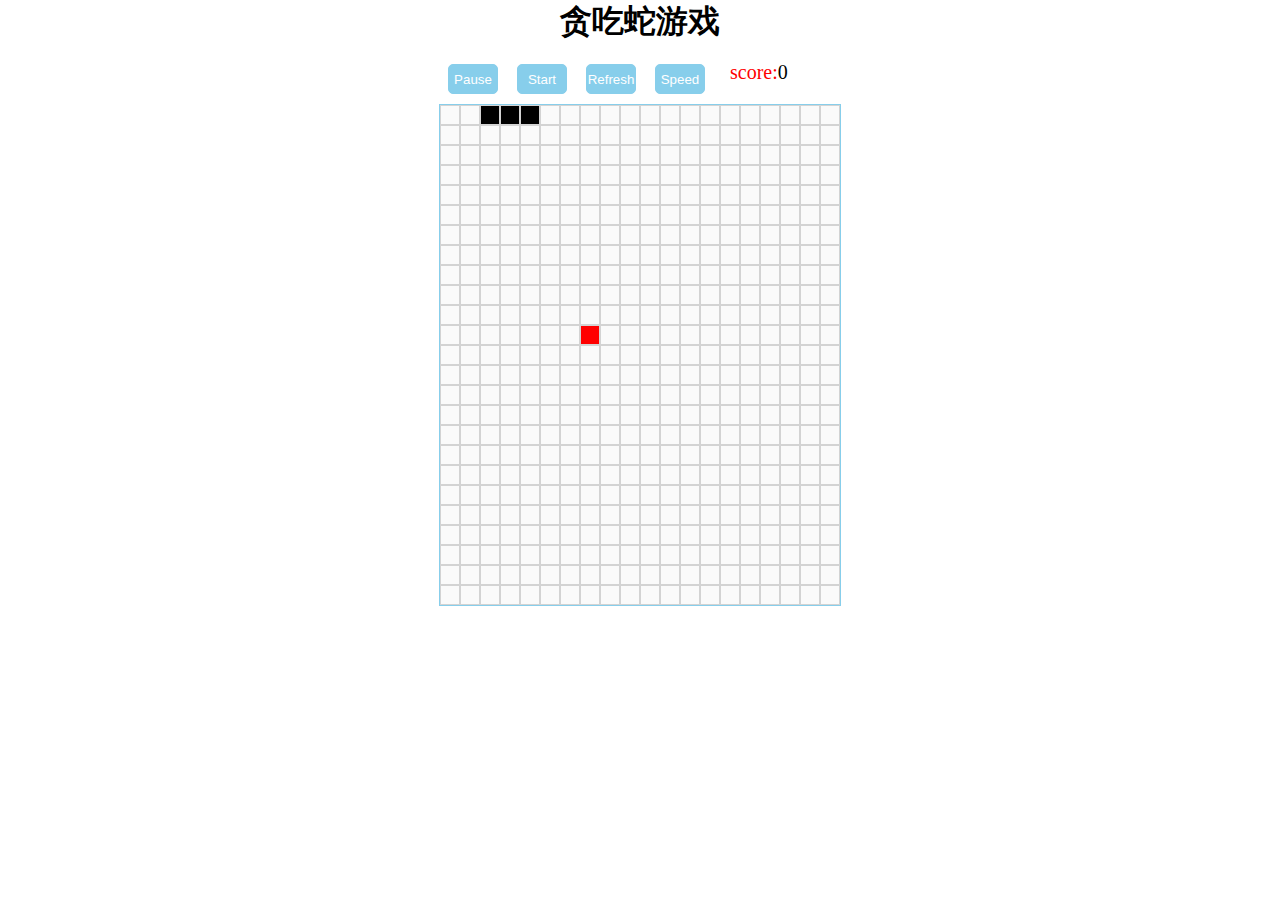
==== game/index.html @ 4f66814f "first -game" ====
<!DOCTYPE html>
<html>
	<head>
		<meta charset="utf-8" />
		<title>贪吃蛇</title>
		<style media="screen">
      * {
        margin: 0;
        padding: 0;
      }
      .wrap {
        width: 600px;
        margin: 0 auto;
        position: relative;
      }
      p {
        position: absolute;
        left: 65%;
        top: 10%;
      }
      h1 {
        text-align: center;
        margin-bottom: 20px;
      }
      #score {
        text-align: center;
        font-size: 20px;
      }
      #snake_map {
        margin: 0 auto;
        border: 1px solid skyblue;
      }
      /*行样式*/
      .row {
        height: 20px;
      }
      /*列样式*/
      .col {
        height: 20px;
        width: 20px;
        box-sizing: border-box;
        border: 1px solid lightgray;
        background: rgb(250, 250, 250);
        float: left;
      }
      .activeSnake {
        background: black;
      }
      .egg {
        background: red;
      }
      #Pause {
        margin-left: 18%;
        border: 1px solid skyblue;
        color: white;
        background: skyblue;
        width: 50px;
        height: 30px;
        margin-bottom: 10px;
        border-radius: 5px;
      }
      #Start ,  #Refresh, #Speed{
        border: 1px solid skyblue;
        background: skyblue;
        color: white;
        width: 50px;
        height: 30px;
        border-radius: 5px;
        margin-left: 15px;
      }
    </style>
	</head>
	<body>
    <div class="wrap">
      <h1>贪吃蛇游戏</h1>
      <!-- 记录吃了多少个蛋 -->
      <p style="font-size:20px;color:red"> score:<span id="score" style="color:black">0</span> </p>
      <!-- 暂停按钮 -->
      <input id="Pause" type="button" name="name" value="Pause">
      <!-- 开始按钮 -->
      <input id="Start" type="button" name="name" value="Start">
      <!-- 刷新(重新开始游戏) -->
      <input id="Refresh" type="button" name="name" value="Refresh">
      <!-- 加速按钮 -->
      <input id="Speed" type="button" name="name" value="Speed">
      <!-- 贪吃蛇的行走路径地图 -->
      <div id="snake_map">

      </div>
    </div>
    <script type="text/javascript">
    //获取分数标签
    var score = document.getElementById('score');
    //获取路径地图标签
    var map = document.getElementById('snake_map');
    //为了灵活的设置地图的大小,以下设置两个变量
    //用于存储行数和列数(即方格的个数)
    var rowNumber = 25;//行数
    var columnNumber = 20;//列数;
    var mapWidth = columnNumber * 20 +'px';//地图的宽
    var mapHeight = rowNumber * 20 +'px';//地图的高
    map.style.width = mapWidth;
    map.style.height = mapHeight;//设置地图宽高
    //创建一个二维数组,用来记录地图上的所有div的位置
    var snakeDIVPosition = [];
    //通过双层for循环来创建地图元素
    for (var i = 0; i < rowNumber; i++) {
      //创建行div
      var rowDIV = document.createElement('div');
      //设置div样式
      rowDIV.className = 'row';
      //将行div添加到路径地图map中
      map.appendChild(rowDIV);
      //创建一个行级数组,用来存储当前行中的每个方块div
      var rowArray = [];
      for (var j = 0; j < columnNumber; j++) {
        //创建每一行中的方块div
        var columnDIV = document.createElement('div');
        //设置css样式
        columnDIV.className = 'col';
        //将方块DIV添加到当前行中
        rowDIV.appendChild(columnDIV);
        //同时将方块添加到行数组中
        rowArray.push(columnDIV);
      }
      //当前内层循环结束,将行数组添加到二维数组中
      snakeDIVPosition.push(rowArray);
    }

    //创建蛇模型
    //创建一个一维数组,用来存储蛇身所占的div
    var snake = [];
    //固定蛇身起始长度为3个div
    for (var i = 0; i < 3; i++) {
      //为蛇身设置不同颜色的div
      snakeDIVPosition[0][i].className = 'col activeSnake';
      //存储在蛇身数组中
      snake[i] = snakeDIVPosition[0][i];
    }
    //定义变量来控制蛇
    var x = 2;
    var y = 0;//蛇头的起始位置偏移量
    var scoreCount = 0;//分数计数器,即吃了多少个蛋
    var eggX = 0;//记录蛋所在的行位置
    var eggY = 0;//记录蛋所在的列位置;

    var direction = 'right';//记录蛇移动的方向,初始为向右
    var changeDir = true;//判断是否需要改变蛇的移动方向
    var delayTimer = null;//延迟定时器

    //添加键盘事件监听方向键来改变蛇的移动方向
    document.onkeydown = function(event) {
      //先判断是否需要改变方向,true表示需要,false表示不需要
      if (!changeDir) {
        return;//return空表示直接结束函数,后续代码不执行
      }
      event = event || window.event;
      //为了合理处理蛇的移动,需要判断蛇头和蛇身
      //假设蛇向右移动,点方向键左,右键都不需要做出响应
      if (direction == 'right' && event.keyCode == 37) {
        return;//终止事件执行
      }
      if (direction == 'left' && event.keyCode == 39) {
        return;
      }
      if (direction == 'up' && event.keyCode == 40 ) {
        return;
      }
      if (direction == 'down' && event.keyCode == 38) {
          return;
      }
      //我们通过keyCode确定蛇要移动的方向
      switch (event.keyCode) {
        case 37:
          direction = 'left';//向左
          break;
        case 38:
          direction = 'up';//向上;
          break;
        case 39:
          direction = 'right';//向右
          break;
        case 40:
          direction = 'down';//向下
          break;
      }
      changeDir = false;
      delayTimer = setTimeout(function () {
        //设置是否需要改变方向
        changeDir = true;
      },300);
    }

    // 开始设置蛇移动逻辑
    //蛇移动函数
    function snakeMove() {
      //根据上面设置的方向来设置蛇头的位置
      switch (direction) {
        case 'left':
          x--;
          break;
        case 'right':
          x++;
          break;
        case 'up':
          y--;
          break;
        case 'down':
          y++;
          break;
      }
      //判断是否游戏结束
      if (x < 0 || y < 0 || x >= columnNumber || y >= rowNumber) {
        alert('Game Over!!!');
        // 结束蛇移动的定时器
        clearInterval(moveTimer);
        return;//终止键盘事件;
      }
      //如果蛇吃到自己,也要结束游戏
      for (var i = 0; i < snake.length; i++) {
        //将此时蛇头移动后的位置与之前左右的组成蛇的div的位置进行比较,如果相同则说明吃到自己,游戏结束
        if (snake[i] == snakeDIVPosition[y][x]) {
          alert('Game over!!!');
          clearInterval(moveTimer);
          return;
        }
      }
      //判断蛇头移动的位置是否有蛋
      if (eggX == x && eggY == y) {
        snakeDIVPosition[eggY][eggX].className = 'col activeSnake';
        snake.push(snakeDIVPosition[eggY][eggX]);//加入蛇身
        scoreCount++;//记录分数
        //更新当前的分数
        score.innerHTML = scoreCount;
        //随机产生一个新的蛋
        createNewEgg();
      }else {
        //设置蛇碰不到蛋的逻辑
        //让蛇移动
        //蛇尾去掉蛇自身的颜色,变成格子的颜色
        snake[0].className = 'col';
        //将蛇尾div从数组中移除
        snake.shift();
        //定位到的新的蛇头加入到蛇数组中
        snakeDIVPosition[y][x].className = 'col activeSnake';
        snake.push(snakeDIVPosition[y][x]);
      }
    }
    var moveTimer = setInterval('snakeMove()',300);
    //定义一个生成min,max之间的随机数函数
    function random(min,max) {
      return Math.floor(Math.random() * (max - min + 1) + min);
    }
    function createNewEgg() {
      // 随机出新的egg的下标的x和y值
      eggX = random(0,columnNumber - 1);
      eggY = random(0,rowNumber - 1);

      //判断如果随机产生的蛋与蛇身重合,就重新随机产生一个蛋
      if (snakeDIVPosition[eggY][eggX].className == 'col activeSnake') {
        createNewEgg();//重新随机新的egg
      }else {
        snakeDIVPosition[eggY][eggX].className = 'col egg';
      }
    }
    createNewEgg();//在游戏开始的时候生成新的egg
    var pause = document.getElementById('Pause');
    var start = document.getElementById('Start');
    var refresh = document.getElementById('Refresh');
    var speed = document.getElementById('Speed');
    //添加暂停按钮
    pause.onclick = function () {
      clearInterval(moveTimer);
    }
    //添加开始按钮
    start.onclick = function () {
      clearInterval(moveTimer);
      moveTimer = setInterval('snakeMove()',speed1);
    }
    //添加刷新按钮
    refresh.onclick = function () {
      window.location.reload();
    }
    //添加加速按钮
    var speed1 = 300;
    speed.onclick = function () {
      speed1 -= 20;
      clearInterval(moveTimer);
      moveTimer = setInterval('snakeMove()',speed1);
    }

  </script>
  </body>
</html>
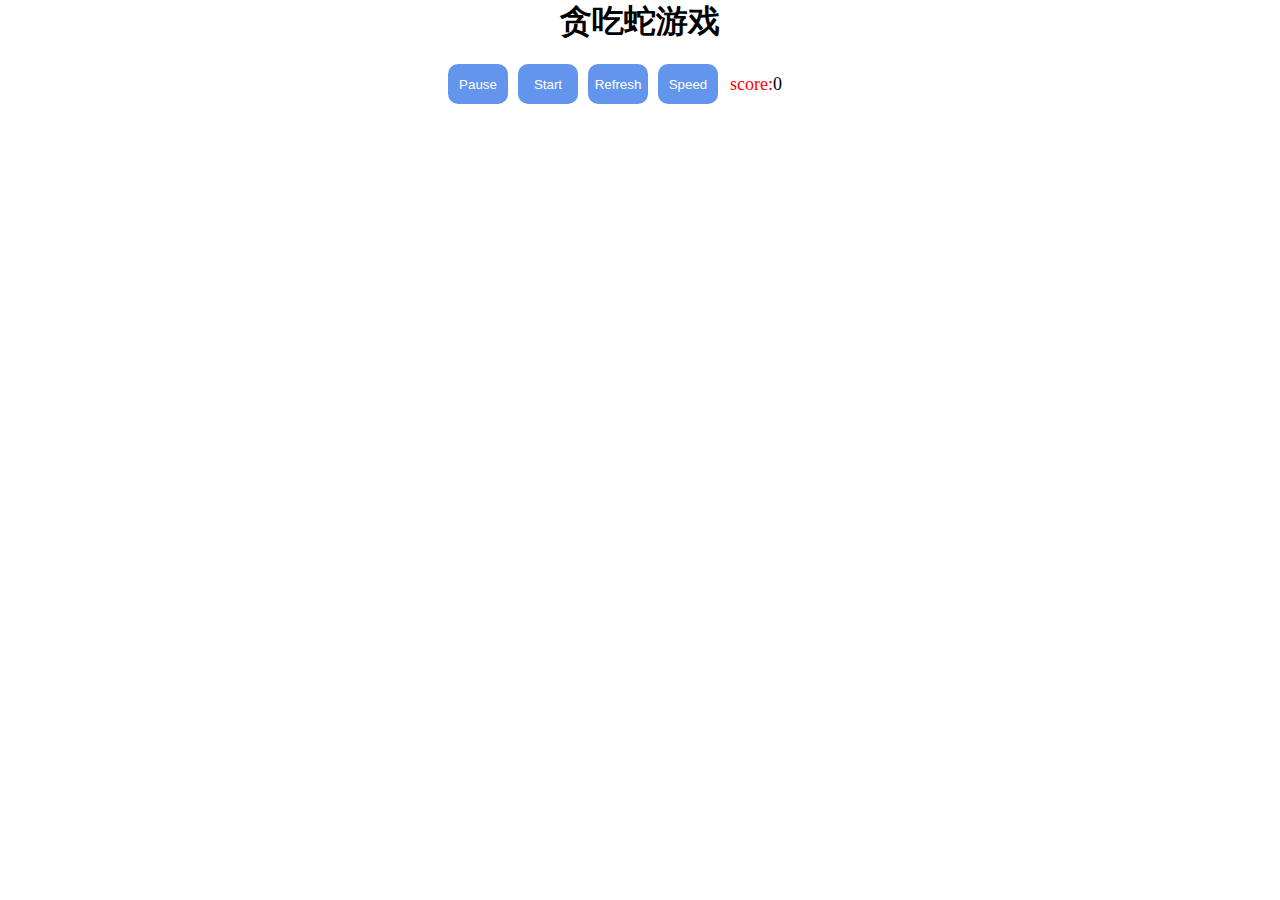
==== commit 0cf2cca7: "try" ====
--- a/game/index.html
+++ b/game/index.html
@@ -1,294 +1,26 @@
-<!DOCTYPE html>
+<!DOCTYPE HTML>
 <html>
 	<head>
-		<meta charset="utf-8" />
+		<meta charset="utf-8"/>
 		<title>贪吃蛇</title>
-		<style media="screen">
-      * {
-        margin: 0;
-        padding: 0;
-      }
-      .wrap {
-        width: 600px;
-        margin: 0 auto;
-        position: relative;
-      }
-      p {
-        position: absolute;
-        left: 65%;
-        top: 10%;
-      }
-      h1 {
-        text-align: center;
-        margin-bottom: 20px;
-      }
-      #score {
-        text-align: center;
-        font-size: 20px;
-      }
-      #snake_map {
-        margin: 0 auto;
-        border: 1px solid skyblue;
-      }
-      /*行样式*/
-      .row {
-        height: 20px;
-      }
-      /*列样式*/
-      .col {
-        height: 20px;
-        width: 20px;
-        box-sizing: border-box;
-        border: 1px solid lightgray;
-        background: rgb(250, 250, 250);
-        float: left;
-      }
-      .activeSnake {
-        background: black;
-      }
-      .egg {
-        background: red;
-      }
-      #Pause {
-        margin-left: 18%;
-        border: 1px solid skyblue;
-        color: white;
-        background: skyblue;
-        width: 50px;
-        height: 30px;
-        margin-bottom: 10px;
-        border-radius: 5px;
-      }
-      #Start ,  #Refresh, #Speed{
-        border: 1px solid skyblue;
-        background: skyblue;
-        color: white;
-        width: 50px;
-        height: 30px;
-        border-radius: 5px;
-        margin-left: 15px;
-      }
-    </style>
+		<meta	name="viewport" content="width=device-width,
+			initial-scale=1"</meta	name="viewport"/>
+	    <link rel="stylesheet" href="css/snake.css" />	
 	</head>
-	<body>
-    <div class="wrap">
-      <h1>贪吃蛇游戏</h1>
-      <!-- 记录吃了多少个蛋 -->
-      <p style="font-size:20px;color:red"> score:<span id="score" style="color:black">0</span> </p>
-      <!-- 暂停按钮 -->
-      <input id="Pause" type="button" name="name" value="Pause">
-      <!-- 开始按钮 -->
-      <input id="Start" type="button" name="name" value="Start">
-      <!-- 刷新(重新开始游戏) -->
-      <input id="Refresh" type="button" name="name" value="Refresh">
-      <!-- 加速按钮 -->
-      <input id="Speed" type="button" name="name" value="Speed">
-      <!-- 贪吃蛇的行走路径地图 -->
-      <div id="snake_map">
-
-      </div>
-    </div>
-    <script type="text/javascript">
-    //获取分数标签
-    var score = document.getElementById('score');
-    //获取路径地图标签
-    var map = document.getElementById('snake_map');
-    //为了灵活的设置地图的大小,以下设置两个变量
-    //用于存储行数和列数(即方格的个数)
-    var rowNumber = 25;//行数
-    var columnNumber = 20;//列数;
-    var mapWidth = columnNumber * 20 +'px';//地图的宽
-    var mapHeight = rowNumber * 20 +'px';//地图的高
-    map.style.width = mapWidth;
-    map.style.height = mapHeight;//设置地图宽高
-    //创建一个二维数组,用来记录地图上的所有div的位置
-    var snakeDIVPosition = [];
-    //通过双层for循环来创建地图元素
-    for (var i = 0; i < rowNumber; i++) {
-      //创建行div
-      var rowDIV = document.createElement('div');
-      //设置div样式
-      rowDIV.className = 'row';
-      //将行div添加到路径地图map中
-      map.appendChild(rowDIV);
-      //创建一个行级数组,用来存储当前行中的每个方块div
-      var rowArray = [];
-      for (var j = 0; j < columnNumber; j++) {
-        //创建每一行中的方块div
-        var columnDIV = document.createElement('div');
-        //设置css样式
-        columnDIV.className = 'col';
-        //将方块DIV添加到当前行中
-        rowDIV.appendChild(columnDIV);
-        //同时将方块添加到行数组中
-        rowArray.push(columnDIV);
-      }
-      //当前内层循环结束,将行数组添加到二维数组中
-      snakeDIVPosition.push(rowArray);
-    }
-
-    //创建蛇模型
-    //创建一个一维数组,用来存储蛇身所占的div
-    var snake = [];
-    //固定蛇身起始长度为3个div
-    for (var i = 0; i < 3; i++) {
-      //为蛇身设置不同颜色的div
-      snakeDIVPosition[0][i].className = 'col activeSnake';
-      //存储在蛇身数组中
-      snake[i] = snakeDIVPosition[0][i];
-    }
-    //定义变量来控制蛇
-    var x = 2;
-    var y = 0;//蛇头的起始位置偏移量
-    var scoreCount = 0;//分数计数器,即吃了多少个蛋
-    var eggX = 0;//记录蛋所在的行位置
-    var eggY = 0;//记录蛋所在的列位置;
-
-    var direction = 'right';//记录蛇移动的方向,初始为向右
-    var changeDir = true;//判断是否需要改变蛇的移动方向
-    var delayTimer = null;//延迟定时器
-
-    //添加键盘事件监听方向键来改变蛇的移动方向
-    document.onkeydown = function(event) {
-      //先判断是否需要改变方向,true表示需要,false表示不需要
-      if (!changeDir) {
-        return;//return空表示直接结束函数,后续代码不执行
-      }
-      event = event || window.event;
-      //为了合理处理蛇的移动,需要判断蛇头和蛇身
-      //假设蛇向右移动,点方向键左,右键都不需要做出响应
-      if (direction == 'right' && event.keyCode == 37) {
-        return;//终止事件执行
-      }
-      if (direction == 'left' && event.keyCode == 39) {
-        return;
-      }
-      if (direction == 'up' && event.keyCode == 40 ) {
-        return;
-      }
-      if (direction == 'down' && event.keyCode == 38) {
-          return;
-      }
-      //我们通过keyCode确定蛇要移动的方向
-      switch (event.keyCode) {
-        case 37:
-          direction = 'left';//向左
-          break;
-        case 38:
-          direction = 'up';//向上;
-          break;
-        case 39:
-          direction = 'right';//向右
-          break;
-        case 40:
-          direction = 'down';//向下
-          break;
-      }
-      changeDir = false;
-      delayTimer = setTimeout(function () {
-        //设置是否需要改变方向
-        changeDir = true;
-      },300);
-    }
-
-    // 开始设置蛇移动逻辑
-    //蛇移动函数
-    function snakeMove() {
-      //根据上面设置的方向来设置蛇头的位置
-      switch (direction) {
-        case 'left':
-          x--;
-          break;
-        case 'right':
-          x++;
-          break;
-        case 'up':
-          y--;
-          break;
-        case 'down':
-          y++;
-          break;
-      }
-      //判断是否游戏结束
-      if (x < 0 || y < 0 || x >= columnNumber || y >= rowNumber) {
-        alert('Game Over!!!');
-        // 结束蛇移动的定时器
-        clearInterval(moveTimer);
-        return;//终止键盘事件;
-      }
-      //如果蛇吃到自己,也要结束游戏
-      for (var i = 0; i < snake.length; i++) {
-        //将此时蛇头移动后的位置与之前左右的组成蛇的div的位置进行比较,如果相同则说明吃到自己,游戏结束
-        if (snake[i] == snakeDIVPosition[y][x]) {
-          alert('Game over!!!');
-          clearInterval(moveTimer);
-          return;
-        }
-      }
-      //判断蛇头移动的位置是否有蛋
-      if (eggX == x && eggY == y) {
-        snakeDIVPosition[eggY][eggX].className = 'col activeSnake';
-        snake.push(snakeDIVPosition[eggY][eggX]);//加入蛇身
-        scoreCount++;//记录分数
-        //更新当前的分数
-        score.innerHTML = scoreCount;
-        //随机产生一个新的蛋
-        createNewEgg();
-      }else {
-        //设置蛇碰不到蛋的逻辑
-        //让蛇移动
-        //蛇尾去掉蛇自身的颜色,变成格子的颜色
-        snake[0].className = 'col';
-        //将蛇尾div从数组中移除
-        snake.shift();
-        //定位到的新的蛇头加入到蛇数组中
-        snakeDIVPosition[y][x].className = 'col activeSnake';
-        snake.push(snakeDIVPosition[y][x]);
-      }
-    }
-    var moveTimer = setInterval('snakeMove()',300);
-    //定义一个生成min,max之间的随机数函数
-    function random(min,max) {
-      return Math.floor(Math.random() * (max - min + 1) + min);
-    }
-    function createNewEgg() {
-      // 随机出新的egg的下标的x和y值
-      eggX = random(0,columnNumber - 1);
-      eggY = random(0,rowNumber - 1);
-
-      //判断如果随机产生的蛋与蛇身重合,就重新随机产生一个蛋
-      if (snakeDIVPosition[eggY][eggX].className == 'col activeSnake') {
-        createNewEgg();//重新随机新的egg
-      }else {
-        snakeDIVPosition[eggY][eggX].className = 'col egg';
-      }
-    }
-    createNewEgg();//在游戏开始的时候生成新的egg
-    var pause = document.getElementById('Pause');
-    var start = document.getElementById('Start');
-    var refresh = document.getElementById('Refresh');
-    var speed = document.getElementById('Speed');
-    //添加暂停按钮
-    pause.onclick = function () {
-      clearInterval(moveTimer);
-    }
-    //添加开始按钮
-    start.onclick = function () {
-      clearInterval(moveTimer);
-      moveTimer = setInterval('snakeMove()',speed1);
-    }
-    //添加刷新按钮
-    refresh.onclick = function () {
-      window.location.reload();
-    }
-    //添加加速按钮
-    var speed1 = 300;
-    speed.onclick = function () {
-      speed1 -= 20;
-      clearInterval(moveTimer);
-      moveTimer = setInterval('snakeMove()',speed1);
-    }
-
-  </script>
-  </body>
-</html>
+	<div class="wrap">
+		<h1>贪吃蛇游戏</h1>
+		<!--记录成绩-->
+		<p>score:<span id="score" 
+			style="color:black">0</span></p>
+			<!--暂停-->
+		<input id="pause"  type="button" value="Pause"/>
+		<!--开始-->
+		<input id="start" type="button" value="Start"/>
+		<!--重新开始-->
+		<input id="refresh" type="button" value="Refresh" />
+		<!--速度-->
+		<input id="speed" type="button" value="Speed" />
+		<!--行走地图-->
+		<div class="map" id="snack-map"></div>
+	</div>
+</html>--- a/game/css/snake.css
+++ b/game/css/snake.css
@@ -0,0 +1,51 @@
+*{
+	margin:0;
+	padding:0;
+}
+.wrap{
+	position: relative;
+	margin:0 auto;
+	width: 600px;
+}
+.wrap h1{
+	text-align: center;
+	margin-bottom: 20px;
+}
+#pause{
+	margin-left:18%;
+}
+.wrap input{
+	float: left;
+	margin-right: 10px;
+	width: 60px;
+	height: 40px;
+	background: cornflowerblue;
+	border:none;
+	color:#fff;
+	border-radius: 10px;
+}
+
+.wrap p{
+	position: absolute;
+	left:65%;
+	margin-top:10px;
+	font-size:18px;
+	color:red;	
+}
+.row{
+	height:20px;
+}
+.col{
+	height:20px;
+	width:20px;
+	border-box:box-sizing;
+	border:1px solid #lightgray;
+	background:#fff;
+	float: left;
+}
+.activeSnake{
+	background: black;
+}
+.egg{
+	background:red;
+}
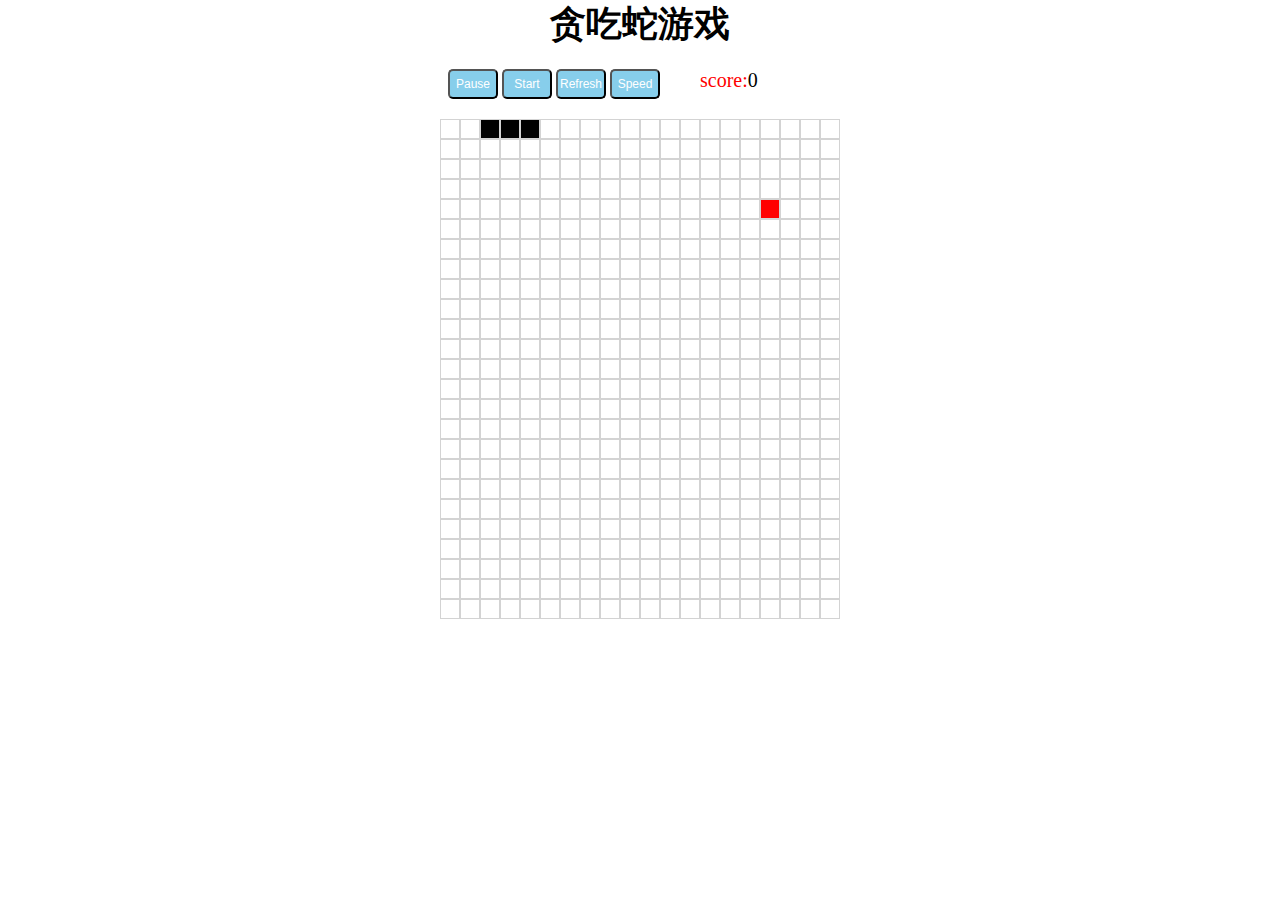
==== commit 277631b2: "successful attempt" ====
--- a/game/index.html
+++ b/game/index.html
@@ -1,26 +1,31 @@
-<!DOCTYPE HTML>
+<!DOCTYPE html>
 <html>
-	<head>
-		<meta charset="utf-8"/>
-		<title>贪吃蛇</title>
-		<meta	name="viewport" content="width=device-width,
-			initial-scale=1"</meta	name="viewport"/>
-	    <link rel="stylesheet" href="css/snake.css" />	
-	</head>
-	<div class="wrap">
-		<h1>贪吃蛇游戏</h1>
-		<!--记录成绩-->
-		<p>score:<span id="score" 
-			style="color:black">0</span></p>
-			<!--暂停-->
-		<input id="pause"  type="button" value="Pause"/>
-		<!--开始-->
-		<input id="start" type="button" value="Start"/>
-		<!--重新开始-->
-		<input id="refresh" type="button" value="Refresh" />
-		<!--速度-->
-		<input id="speed" type="button" value="Speed" />
-		<!--行走地图-->
-		<div class="map" id="snack-map"></div>
-	</div>
-</html>+
+<head>
+    <meta charset="UTF-8">
+    <title></title>
+</head>
+<link rel="stylesheet" href="css/snake.css">
+
+<body>
+    <div class="wrap">
+        <h1>贪吃蛇游戏</h1>
+        <!-- 记录吃了多少个蛋 -->
+        <p style="font-size:20px;color:red"> score:<span id="score" style="color:black">0</span> </p>
+        <!-- 暂停按钮 -->
+        <input id="Pause" type="button" name="name" value="Pause">
+        <!-- 开始按钮 -->
+        <input id="Start" type="button" name="name" value="Start">
+        <!-- 刷新(重新开始游戏) -->
+        <input id="Refresh" type="button" name="name" value="Refresh">
+        <!-- 加速按钮 -->
+        <input id="Speed" type="button" name="name" value="Speed">
+        <!-- 贪吃蛇的行走路径地图 -->
+        <div id="snake_map">
+
+        </div>
+    </div>
+    <script src="js/snake.js"></script>
+</body>
+
+</html>
--- a/game/css/snake.css
+++ b/game/css/snake.css
@@ -1,51 +1,53 @@
 *{
-	margin:0;
-	padding:0;
+    margin: 0;
+    padding: 0;
 }
 .wrap{
-	position: relative;
-	margin:0 auto;
-	width: 600px;
+    position: relative;
+    width: 600px;
+    margin: 0 auto;
+    
 }
 .wrap h1{
-	text-align: center;
-	margin-bottom: 20px;
+    font-size: 36px;
+    text-align: center;
+    margin-bottom: 20px;
 }
-#pause{
-	margin-left:18%;
+.wrap p{
+    position: absolute;
+    left: 60%;
+    font-size: 20px;
 }
 .wrap input{
-	float: left;
-	margin-right: 10px;
-	width: 60px;
-	height: 40px;
-	background: cornflowerblue;
-	border:none;
-	color:#fff;
-	border-radius: 10px;
+    width: 50px;
+    height: 30px;
+    background: skyblue;
+    color: #fff;
+    font-size: 12px;
+    border:1px silid skyblue;
+    border-radius: 5px;
+    text-align: center;
+    margin-bottom: 20px;
 }
-
-.wrap p{
-	position: absolute;
-	left:65%;
-	margin-top:10px;
-	font-size:18px;
-	color:red;	
+#Pause{
+    margin-left: 18%;
+}
+#snake_map{
+    margin:0 auto;
 }
 .row{
-	height:20px;
+    height: 20px;
 }
 .col{
-	height:20px;
-	width:20px;
-	border-box:box-sizing;
-	border:1px solid #lightgray;
-	background:#fff;
-	float: left;
+    height: 20px;
+    width: 20px;
+    box-sizing:border-box;
+    border:1px solid lightgrey; 
+    float:left;
 }
 .activeSnake{
-	background: black;
+    background:black;
 }
 .egg{
-	background:red;
-}
+    background:red;
+}